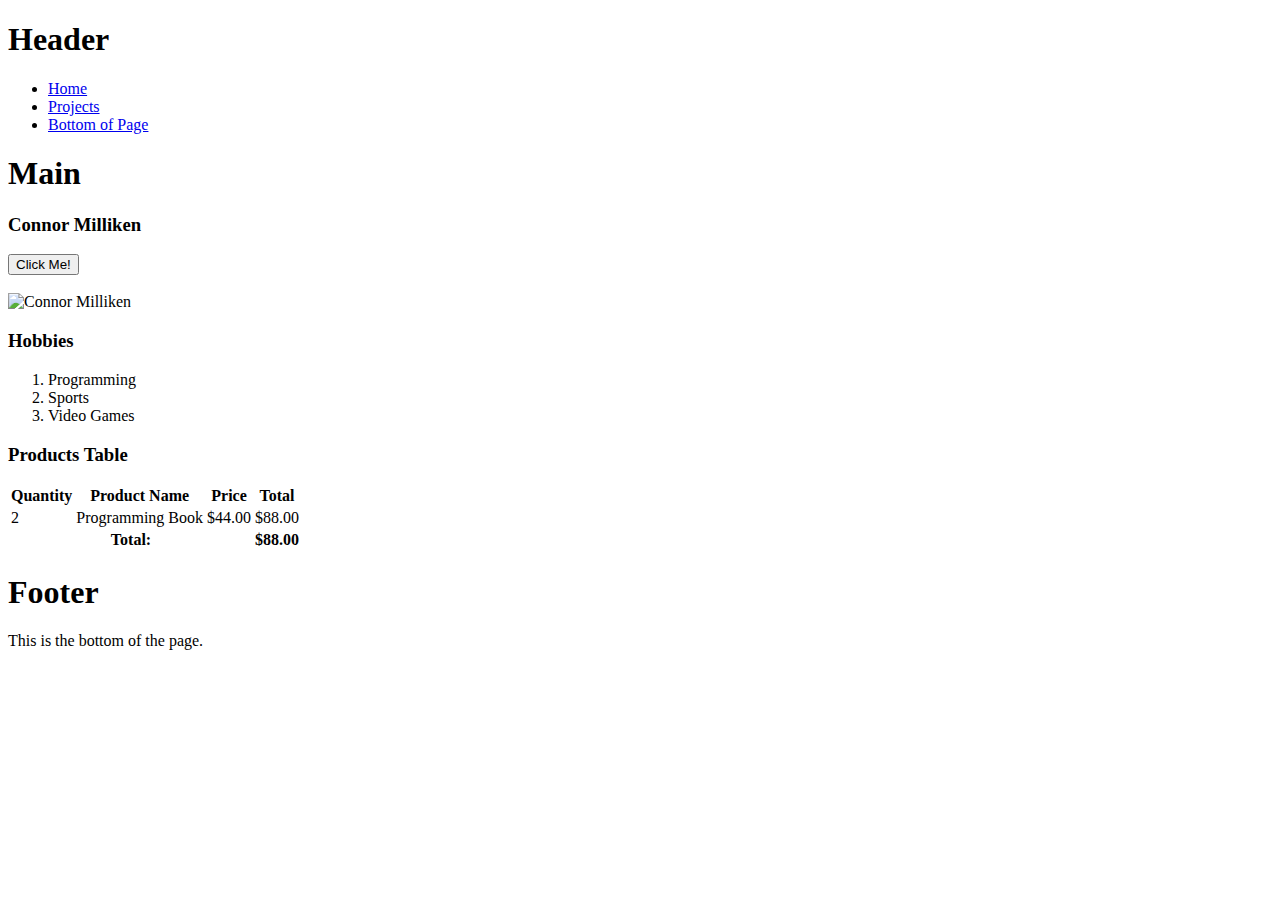
==== index.html @ a40a5ebc "Initial Commit" ====
<!DOCTYPE html>
<html lang="en" dir="ltr">
  <head>
    <meta charset="utf-8">
    <meta name="description" content="HTML & CSS Review for Python">
    <meta name="author" content="Connor Milliken">
    <meta name="keywords" content="HTML,CSS,Python,Prework,Coding,Temple">
    <meta name="viewport" content="width=device-width, initial-scale=1.0, user-scallable=yes">
    <title>Review - Home</title>
  </head>
  <body>
    <!-- this is an HTML comment -->
    <header>
      <h1>Header</h1>
      <nav>
        <ul>
          <li><a href="./index.html">Home</a></li>
          <li><a href="./pages/projects.html">Projects</a></li>
          <li><a href="#below">Bottom of Page</a></li>
        </ul>
      </nav>
    </header>

    <!-- start of main section, where we will display our hobbies, a list of products, and an image -->
    <main>
      <h1>Main</h1>

      <div id="personal">
        <h3>Connor Milliken</h3>
        <button onClick="alert('Hello')">Click Me!</button>
        <br/>
        <br/>
        <img src="http://placehold.it/250x250" alt="Connor Milliken" />
      </div> <!-- end personal section -->

      <div id="hobbies">
        <h3>Hobbies</h3>
        <ol>
          <li>Programming</li>
          <li>Sports</li>
          <li>Video Games</li>
        </ol>
      </div> <!-- ends hobbies section -->

      <div id="products">
        <h3>Products Table</h3>
        <table>
          <thead>
            <tr>
              <th>Quantity</th>
              <th>Product Name</th>
              <th>Price</th>
              <th>Total</th>
            </tr>
          </thead>
          <tbody>
            <tr>
              <td>2</td>
              <td>Programming Book</td>
              <td>$44.00</td>
              <td>$88.00</td>
            </tr>
          </tbody>
          <tfoot>
            <tr>
              <th colSpan="3">Total:</th>
              <th>$88.00</th>
            </tr>
          </tfoot>
        </table>
      </div> <!-- end products table section -->
    </main>

    <footer>
      <h1>Footer</h1>
      <p id="below">This is the bottom of the page.</p>
    </footer>
  </body>
</html>
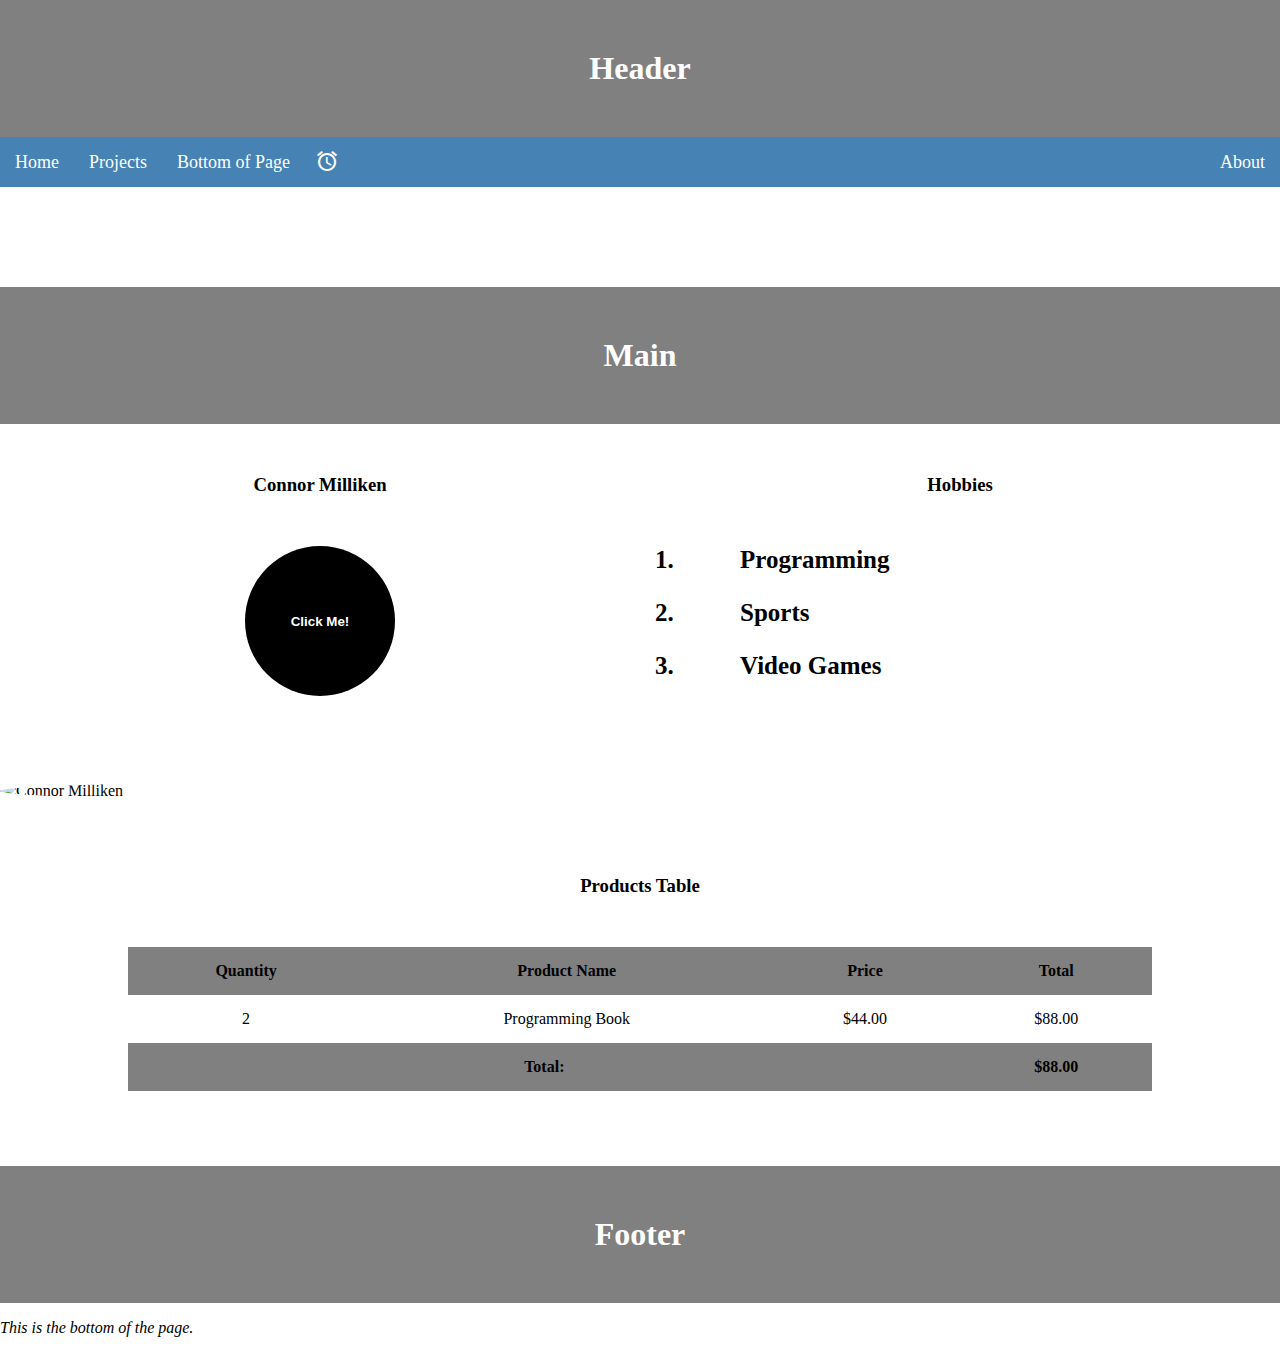
==== commit 55b8c416: "completed" ====
--- a/index.html
+++ b/index.html
@@ -7,6 +7,11 @@
     <meta name="keywords" content="HTML,CSS,Python,Prework,Coding,Temple">
     <meta name="viewport" content="width=device-width, initial-scale=1.0, user-scallable=yes">
     <title>Review - Home</title>
+
+    <link rel="stylesheet" href="https://fonts.googleapis.com/icon?family=Material+Icons">
+
+    <!-- attach own css -->
+    <link rel="stylesheet" href="./css/main.css">
   </head>
   <body>
     <!-- this is an HTML comment -->
@@ -17,6 +22,8 @@
           <li><a href="./index.html">Home</a></li>
           <li><a href="./pages/projects.html">Projects</a></li>
           <li><a href="#below">Bottom of Page</a></li>
+          <li><span class="material-icons">alarm</span></li>
+          <li class="pull-right"><a href="#">About</a></li>
         </ul>
       </nav>
     </header>
@@ -25,22 +32,23 @@
     <main>
       <h1>Main</h1>
 
-      <div id="personal">
-        <h3>Connor Milliken</h3>
-        <button onClick="alert('Hello')">Click Me!</button>
-        <br/>
-        <br/>
-        <img src="http://placehold.it/250x250" alt="Connor Milliken" />
-      </div> <!-- end personal section -->
+      <div>
+        <div id="personal">
+          <h3>Connor Milliken</h3>
+          <button onClick="alert('Hello')">Click Me!</button>
+          <br/>
+          <br/>
+          <img src="http://placehold.it/250x250" alt="Connor Milliken" />
+        </div> <!-- end personal section -->
 
-      <div id="hobbies">
-        <h3>Hobbies</h3>
-        <ol>
-          <li>Programming</li>
-          <li>Sports</li>
-          <li>Video Games</li>
-        </ol>
-      </div> <!-- ends hobbies section -->
+        <div id="hobbies">
+          <h3>Hobbies</h3>
+          <ol>
+            <li>Programming</li>
+            <li>Sports</li>
+            <li>Video Games</li>
+          </ol>
+        </div> <!-- ends hobbies section -->
 
       <div id="products">
         <h3>Products Table</h3>
--- a/css/main.css
+++ b/css/main.css
@@ -0,0 +1,132 @@
+body {
+  padding: 0px;
+  margin: 0px;
+}
+
+h1 {
+  text-align: center;
+  color: white;
+  padding: 50px;
+  margin: 0px;
+  background-color: grey;
+}
+
+nav {
+  background-color: steelblue;
+  height: 50px;
+}
+
+nav ul {
+  margin: 0px;
+  padding: 0px;
+  list-style-type: none;
+}
+
+nav ul li {
+  float: left;
+  padding: 15px;
+}
+
+nav ul li:hover {
+  background-color: black;
+  cursor: pointer;
+}
+
+nav ul li a {
+  font-size: 18px;
+  text-decoration: none;
+  color: white;
+}
+
+.pull-right {
+  float: right;
+}
+
+nav ul li:nth-child(4) {
+  padding: 10px;
+  color: white;
+}
+
+.material-icons {
+  padding-top: 2px;
+}
+
+main {
+  margin-top: 100px;
+  display: block;
+}
+
+#personal, #hobbies {
+  float: left;
+  width: 50%;
+  height: 100%;
+}
+
+#products {
+  float: left;
+  width: 100%;
+}
+
+h3 {
+  text-align: center;
+  margin: 50px auto;
+}
+
+button {
+  display: block;
+  margin: 25px auto;
+  width: 150px;
+  background-color: black;
+  border: 0px solid black;
+  border-radius: 100%;
+  height: 150px;
+  color: white;
+  font-weight: bold;
+}
+
+button:hover {
+  cursor: pointer;
+  background-color: rgba(0, 0, 0, 0.6);
+}
+
+#personal>img {
+  display: block;
+  margin: 25px auto;
+  border-radius: 100%;
+}
+
+ol>li {
+  margin-top: 25px;
+  font-size: 25px;
+  font-weight: bold;
+  font-family: fantasy;
+  padding-left: 10%;
+}
+
+footer {
+  display: block;
+  width: 100%;
+  margin-top: 50px;
+  float: left;
+}
+
+table {
+  margin: 25px auto;
+  width: 80vw;
+  /* border: 1px solid black; */
+  border-collapse: collapse;
+}
+
+table th {
+  background-color: grey;
+  padding: 15px;
+}
+
+table td {
+  padding: 15px;
+  text-align: center;
+}
+
+footer>p {
+  font-style: italic;
+}
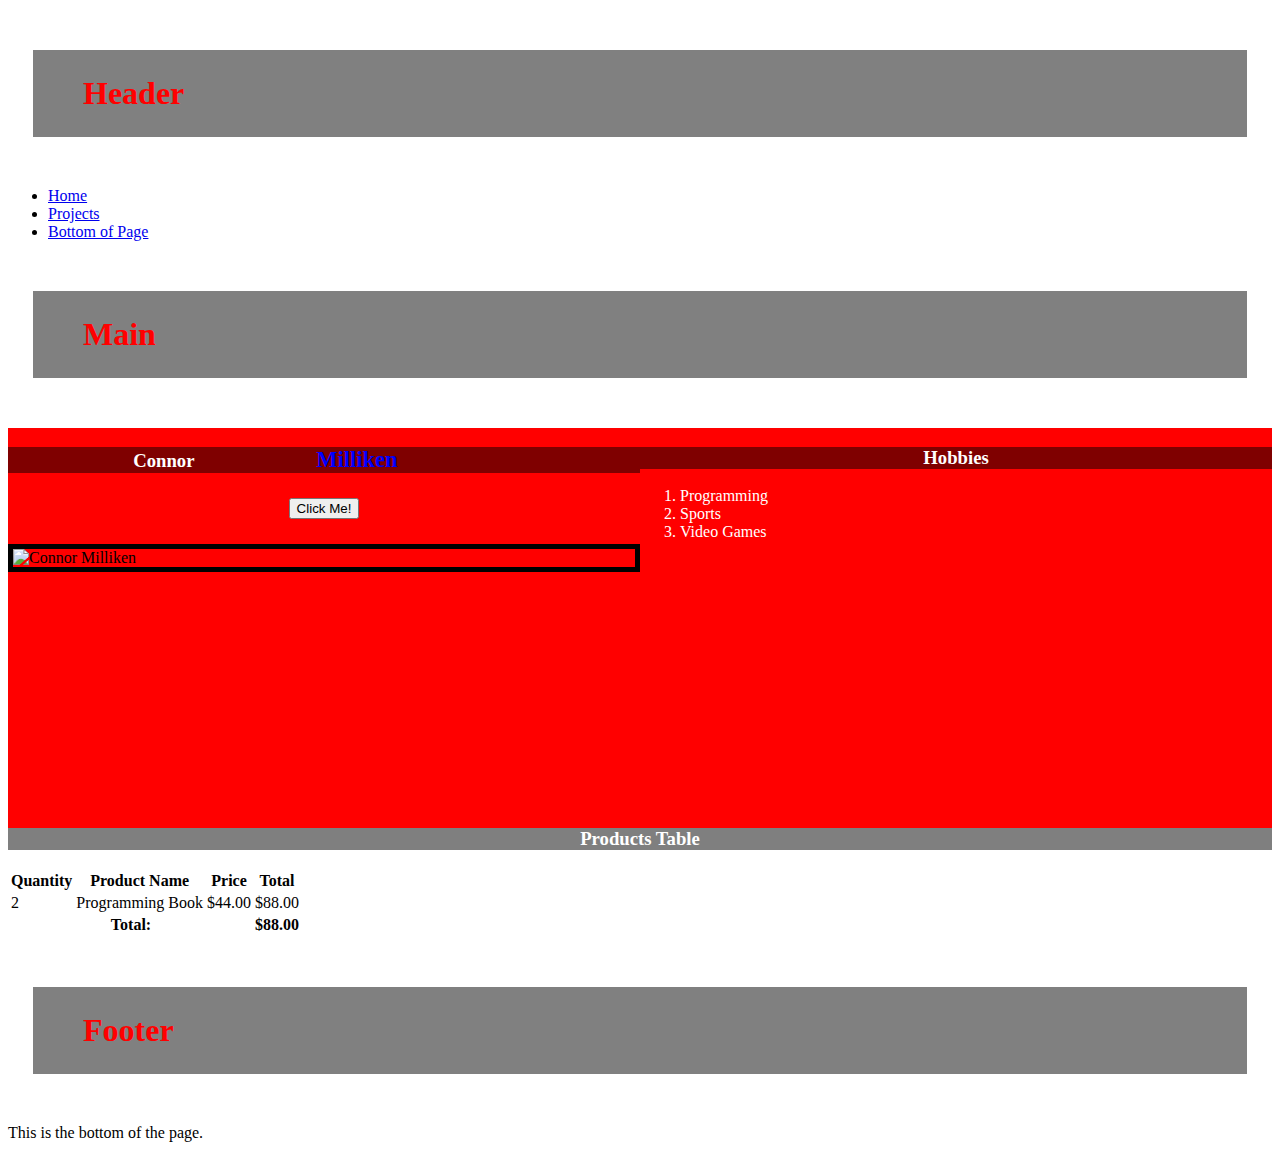
==== commit 0c4661e8: "Added Styles" ====
--- a/index.html
+++ b/index.html
@@ -8,9 +8,7 @@
     <meta name="viewport" content="width=device-width, initial-scale=1.0, user-scallable=yes">
     <title>Review - Home</title>
 
-    <link rel="stylesheet" href="https://fonts.googleapis.com/icon?family=Material+Icons">
-
-    <!-- attach own css -->
+    <!-- add own css -->
     <link rel="stylesheet" href="./css/main.css">
   </head>
   <body>
@@ -22,8 +20,6 @@
           <li><a href="./index.html">Home</a></li>
           <li><a href="./pages/projects.html">Projects</a></li>
           <li><a href="#below">Bottom of Page</a></li>
-          <li><span class="material-icons">alarm</span></li>
-          <li class="pull-right"><a href="#">About</a></li>
         </ul>
       </nav>
     </header>
@@ -32,30 +28,27 @@
     <main>
       <h1>Main</h1>
 
-      <div>
-        <div id="personal">
-          <h3>Connor Milliken</h3>
-          <button onClick="alert('Hello')">Click Me!</button>
-          <br/>
-          <br/>
-          <img src="http://placehold.it/250x250" alt="Connor Milliken" />
-        </div> <!-- end personal section -->
+      <div id="personal" class="bg-red">
+        <h3>Connor <span id="last_name">Milliken</span></h3>
+        <button onClick="alert('Hello')">Click Me!</button>
+        <img src="http://placehold.it/250x250" alt="Connor Milliken" />
+      </div> <!-- end personal section -->
 
-        <div id="hobbies">
-          <h3>Hobbies</h3>
-          <ol>
+      <div id="hobbies" class="bg-red">
+        <h3>Hobbies</h3>
+        <ol>
             <li>Programming</li>
             <li>Sports</li>
             <li>Video Games</li>
-          </ol>
-        </div> <!-- ends hobbies section -->
+        </ol>
+      </div> <!-- ends hobbies section -->
 
       <div id="products">
         <h3>Products Table</h3>
         <table>
           <thead>
             <tr>
-              <th>Quantity</th>
+              <th><span id="quantity">Quantity</span></th>
               <th>Product Name</th>
               <th>Price</th>
               <th>Total</th>
--- a/css/main.css
+++ b/css/main.css
@@ -1,132 +1,53 @@
-body {
-  padding: 0px;
-  margin: 0px;
+h1 {
+  color: red;
+  font-size: 32px;
+  margin: 50px 25px; /* top, right, bottom, left */
+  background-color: gray;
+  padding: 25px 50px;
 }
 
-h1 {
-  text-align: center;
-  color: white;
-  padding: 50px;
-  margin: 0px;
-  background-color: grey;
+#personal {
+  /* background-color: steelblue; */
 }
 
-nav {
-  background-color: steelblue;
-  height: 50px;
-}
-
-nav ul {
-  margin: 0px;
-  padding: 0px;
-  list-style-type: none;
-}
-
-nav ul li {
+.bg-red {
+  background-color: red;
+  height: 100vh;
+  max-height: 400px;
+  min-height: 200px;
+  width: 50%;
   float: left;
-  padding: 15px;
-}
-
-nav ul li:hover {
-  background-color: black;
-  cursor: pointer;
-}
-
-nav ul li a {
-  font-size: 18px;
-  text-decoration: none;
-  color: white;
-}
-
-.pull-right {
-  float: right;
-}
-
-nav ul li:nth-child(4) {
-  padding: 10px;
-  color: white;
-}
-
-.material-icons {
-  padding-top: 2px;
-}
-
-main {
-  margin-top: 100px;
-  display: block;
-}
-
-#personal, #hobbies {
-  float: left;
-  width: 50%;
-  height: 100%;
-}
-
-#products {
-  float: left;
-  width: 100%;
 }
 
 h3 {
+  background-color: rgba(0, 0, 0, 0.5);
+  color: white;
+  font-family: cursive;
   text-align: center;
-  margin: 50px auto;
 }
 
 button {
   display: block;
   margin: 25px auto;
-  width: 150px;
-  background-color: black;
-  border: 0px solid black;
-  border-radius: 100%;
-  height: 150px;
-  color: white;
-  font-weight: bold;
 }
 
-button:hover {
-  cursor: pointer;
-  background-color: rgba(0, 0, 0, 0.6);
+img {
+  display: block;
+  margin: 25px auto;
+  border: 5px solid black; /* width, style, color */
 }
 
-#personal>img {
-  display: block;
-  margin: 25px auto;
-  border-radius: 100%;
+#last_name {
+  display: inline-block;
+  width: 50%;
+  font-size: 120%;
+  color: blue;
 }
 
-ol>li {
-  margin-top: 25px;
-  font-size: 25px;
-  font-weight: bold;
-  font-family: fantasy;
-  padding-left: 10%;
+ol li {
+  color: white;
 }
 
-footer {
-  display: block;
-  width: 100%;
-  margin-top: 50px;
-  float: left;
+th[colSpan="3"] {
+  /* font-size: 250px; */
 }
-
-table {
-  margin: 25px auto;
-  width: 80vw;
-  /* border: 1px solid black; */
-  border-collapse: collapse;
-}
-
-table th {
-  background-color: grey;
-  padding: 15px;
-}
-
-table td {
-  padding: 15px;
-  text-align: center;
-}
-
-footer>p {
-  font-style: italic;
-}
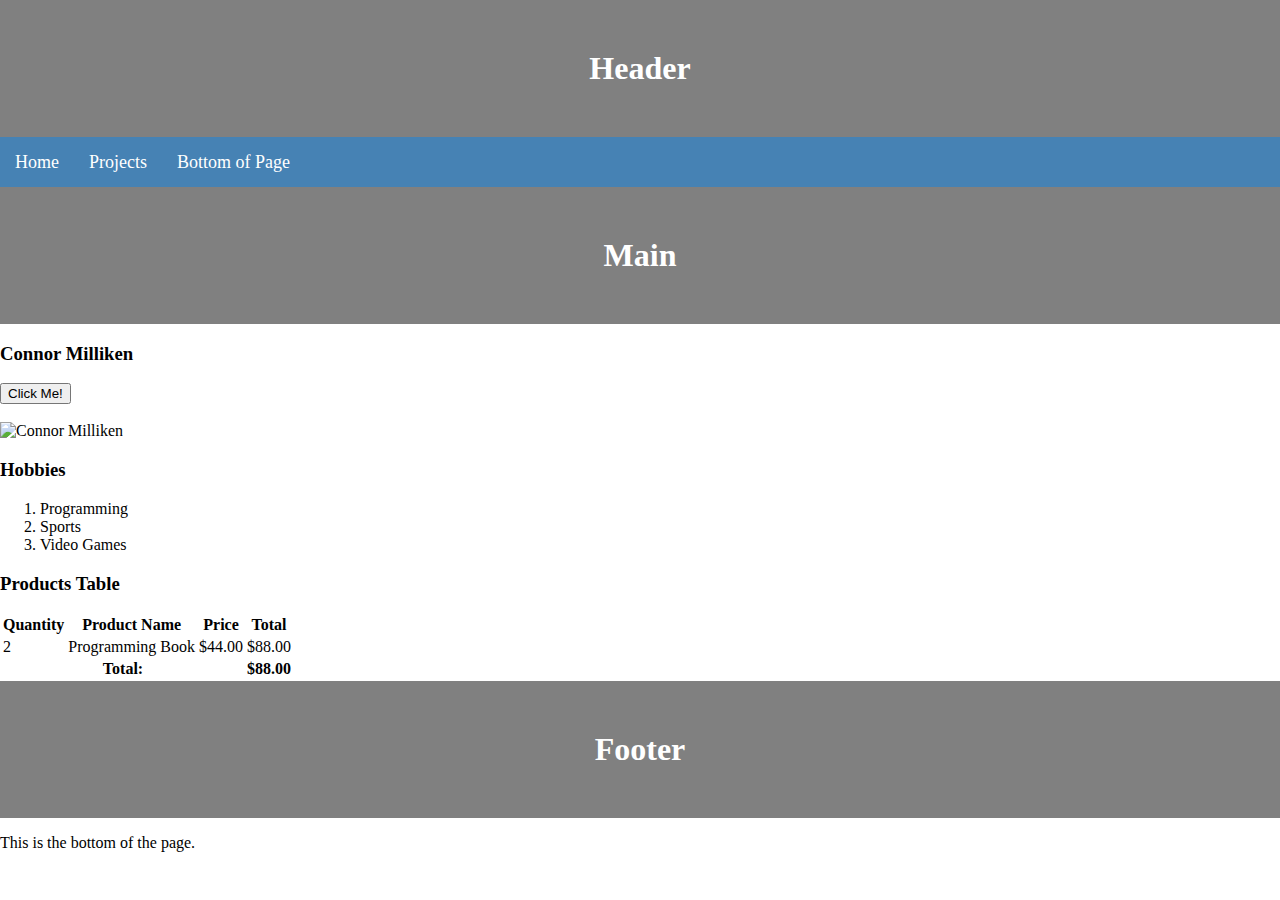
==== commit 8c10057b: "Changed style of h1 and nav" ====
--- a/index.html
+++ b/index.html
@@ -8,7 +8,7 @@
     <meta name="viewport" content="width=device-width, initial-scale=1.0, user-scallable=yes">
     <title>Review - Home</title>
 
-    <!-- add own css -->
+    <!-- attach own css -->
     <link rel="stylesheet" href="./css/main.css">
   </head>
   <body>
@@ -28,18 +28,20 @@
     <main>
       <h1>Main</h1>
 
-      <div id="personal" class="bg-red">
-        <h3>Connor <span id="last_name">Milliken</span></h3>
+      <div id="personal">
+        <h3>Connor Milliken</h3>
         <button onClick="alert('Hello')">Click Me!</button>
+        <br/>
+        <br/>
         <img src="http://placehold.it/250x250" alt="Connor Milliken" />
       </div> <!-- end personal section -->
 
-      <div id="hobbies" class="bg-red">
+      <div id="hobbies">
         <h3>Hobbies</h3>
         <ol>
-            <li>Programming</li>
-            <li>Sports</li>
-            <li>Video Games</li>
+          <li>Programming</li>
+          <li>Sports</li>
+          <li>Video Games</li>
         </ol>
       </div> <!-- ends hobbies section -->
 
@@ -48,7 +50,7 @@
         <table>
           <thead>
             <tr>
-              <th><span id="quantity">Quantity</span></th>
+              <th>Quantity</th>
               <th>Product Name</th>
               <th>Price</th>
               <th>Total</th>
--- a/css/main.css
+++ b/css/main.css
@@ -1,53 +1,39 @@
-h1 {
-  color: red;
-  font-size: 32px;
-  margin: 50px 25px; /* top, right, bottom, left */
-  background-color: gray;
-  padding: 25px 50px;
+body {
+  margin: 0px;
+  padding: 0px;
 }
 
-#personal {
-  /* background-color: steelblue; */
-}
-
-.bg-red {
-  background-color: red;
-  height: 100vh;
-  max-height: 400px;
-  min-height: 200px;
-  width: 50%;
-  float: left;
-}
-
-h3 {
-  background-color: rgba(0, 0, 0, 0.5);
-  color: white;
-  font-family: cursive;
+h1 {
   text-align: center;
-}
-
-button {
-  display: block;
-  margin: 25px auto;
-}
-
-img {
-  display: block;
-  margin: 25px auto;
-  border: 5px solid black; /* width, style, color */
-}
-
-#last_name {
-  display: inline-block;
-  width: 50%;
-  font-size: 120%;
-  color: blue;
-}
-
-ol li {
+  background-color: grey;
+  margin: 0px;
+  padding: 50px;
   color: white;
 }
 
-th[colSpan="3"] {
-  /* font-size: 250px; */
+nav {
+  background-color: steelblue;
+  height: 50px;
 }
+
+nav ul {
+  margin: 0px;
+  padding: 0px;
+  list-style-type: none;
+}
+
+nav ul li {
+  float: left;
+  padding: 15px;
+}
+
+nav ul li:hover {
+  background-color: black;
+  cursor: pointer;
+}
+
+nav ul li a {
+  font-size: 18px;
+  text-decoration: none;
+  color: white;
+}
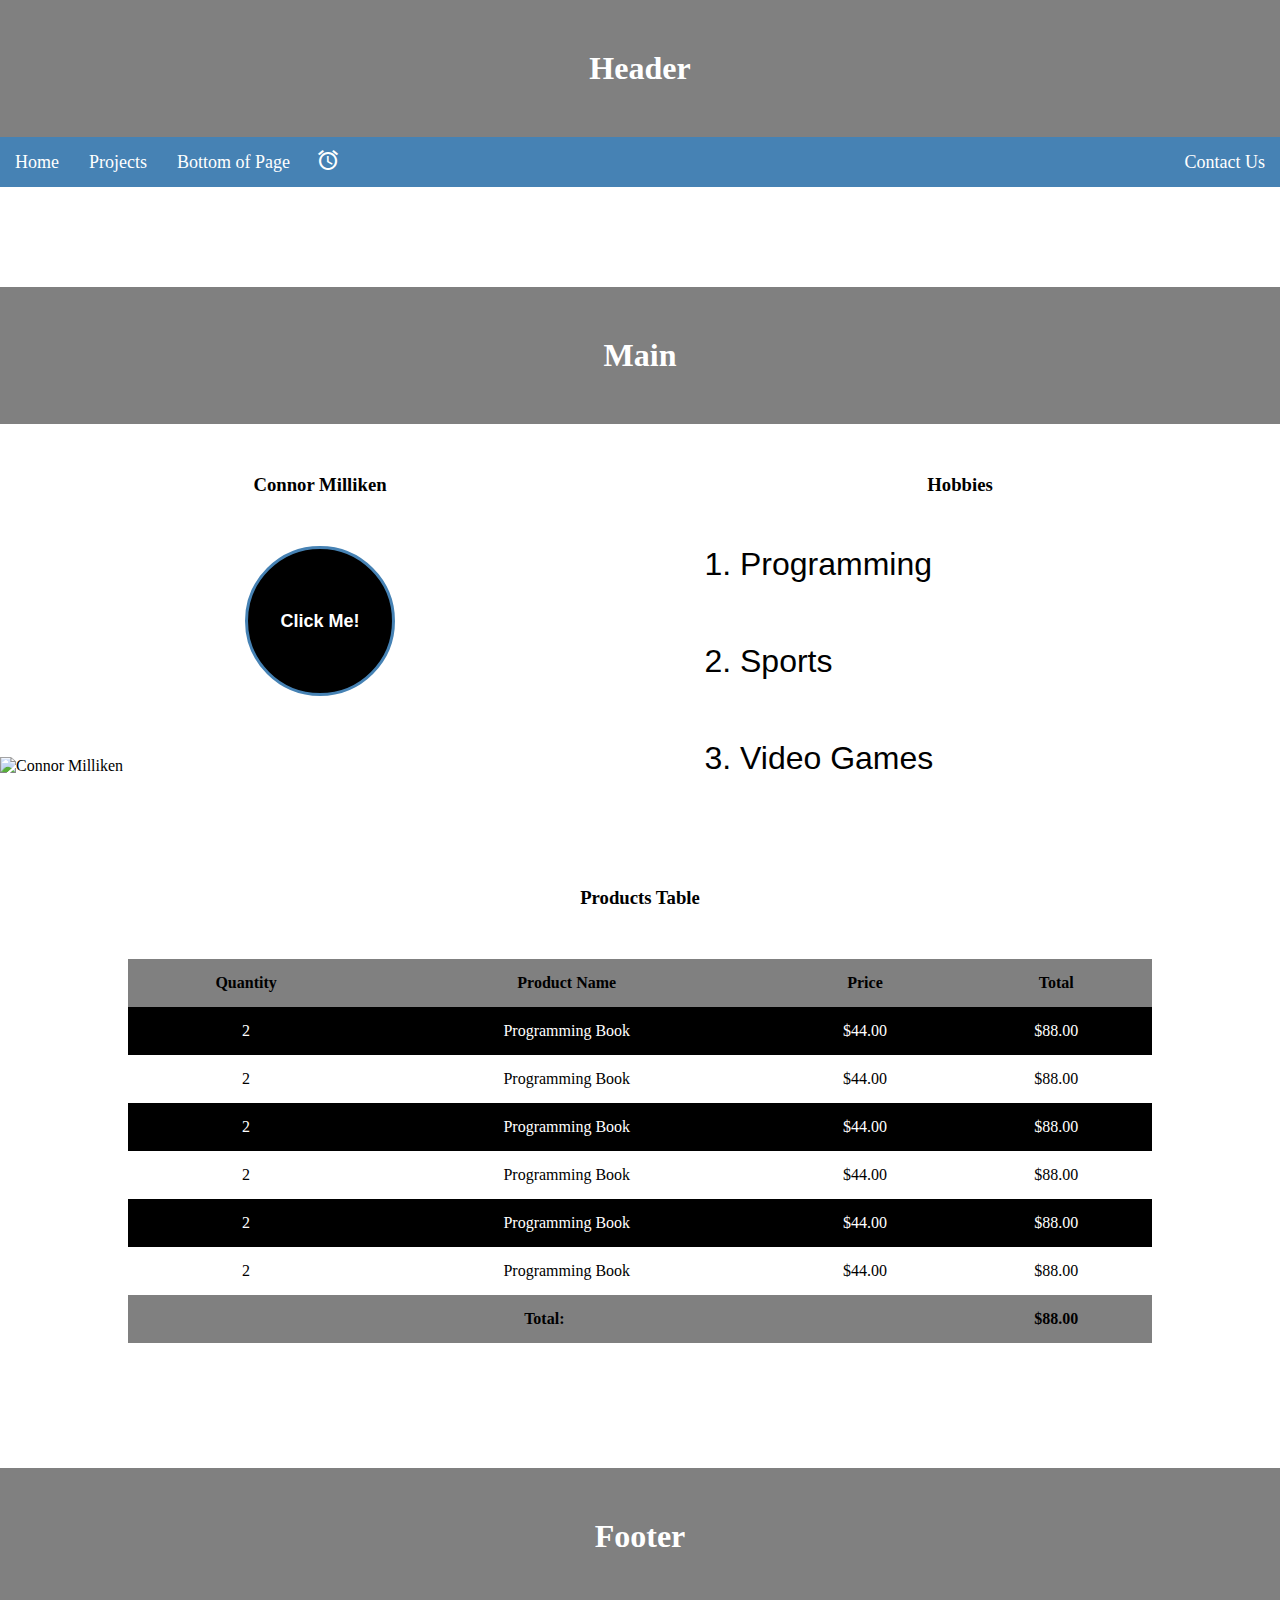
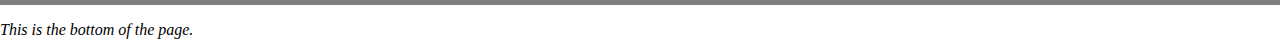
==== commit 199b553f: "Finished styling" ====
--- a/index.html
+++ b/index.html
@@ -7,6 +7,9 @@
     <meta name="keywords" content="HTML,CSS,Python,Prework,Coding,Temple">
     <meta name="viewport" content="width=device-width, initial-scale=1.0, user-scallable=yes">
     <title>Review - Home</title>
+
+    <!-- attach Google icons -->
+    <link rel="stylesheet" href="http://fonts.googleapis.com/icon?family=Material+Icons">
 
     <!-- attach own css -->
     <link rel="stylesheet" href="./css/main.css">
@@ -20,6 +23,8 @@
           <li><a href="./index.html">Home</a></li>
           <li><a href="./pages/projects.html">Projects</a></li>
           <li><a href="#below">Bottom of Page</a></li>
+          <li><i class="material-icons">alarm</i></li>
+          <li class="pull-right"><a href="#">Contact Us</a></li>
         </ul>
       </nav>
     </header>
@@ -63,6 +68,36 @@
               <td>$44.00</td>
               <td>$88.00</td>
             </tr>
+            <tr>
+              <td>2</td>
+              <td>Programming Book</td>
+              <td>$44.00</td>
+              <td>$88.00</td>
+            </tr>
+            <tr>
+              <td>2</td>
+              <td>Programming Book</td>
+              <td>$44.00</td>
+              <td>$88.00</td>
+            </tr>
+            <tr>
+              <td>2</td>
+              <td>Programming Book</td>
+              <td>$44.00</td>
+              <td>$88.00</td>
+            </tr>
+            <tr>
+              <td>2</td>
+              <td>Programming Book</td>
+              <td>$44.00</td>
+              <td>$88.00</td>
+            </tr>
+            <tr>
+              <td>2</td>
+              <td>Programming Book</td>
+              <td>$44.00</td>
+              <td>$88.00</td>
+            </tr>
           </tbody>
           <tfoot>
             <tr>
--- a/css/main.css
+++ b/css/main.css
@@ -10,6 +10,10 @@
   padding: 50px;
   color: white;
 }
+
+/******************************************
+Starts css for navbar
+******************************************/
 
 nav {
   background-color: steelblue;
@@ -37,3 +41,108 @@
   text-decoration: none;
   color: white;
 }
+
+nav ul li:nth-child(4) {
+  color: white;
+  padding: 11px;
+}
+
+.pull-right {
+  float: right;
+}
+
+/*****************************************
+ends css for navbar
+******************************************/
+
+/*****************************************
+start css for main section
+*******************************************/
+main {
+  margin-top: 100px;
+}
+
+#personal, #hobbies {
+  float: left;
+  width: 50%;
+  height: 100%;
+}
+
+#products, footer {
+  float: left;
+  width: 100%;
+}
+
+h3 {
+  text-align: center;
+  margin: 50px auto;
+}
+
+button {
+  display: block;
+  margin: 25px auto;
+  border: 3px solid steelblue;
+  background-color: black;
+  color: white;
+  height: 150px;
+  width: 150px;
+  border-radius: 100%;
+  font-size: 18px;
+  font-weight: bold;
+}
+
+button:hover {
+  cursor: pointer;
+  background-color: rgba(0, 0, 0, 0.7);
+}
+
+#personal>img {
+  display: block;
+  margin: 0px auto;
+}
+
+ol {
+  display: block;
+  margin: 25px auto;
+}
+
+ol>li {
+  font-family: sans-serif;
+  margin: 10%;
+  margin-top: 50px;
+  font-size: 200%;
+}
+
+table {
+  /* display: block; */
+  margin: 25px auto;
+  width: 80vw;
+  border-collapse: collapse;
+}
+
+table th {
+  background-color: grey;
+}
+
+table th, table td {
+  text-align: center;
+  padding: 15px;
+}
+
+table>tbody>tr:nth-child(odd) {
+  background-color: black;
+  color: white;
+}
+
+
+/*******************************************
+end css for main section
+*******************************************/
+
+footer {
+  margin-top: 100px;
+}
+
+footer>p {
+  font-style: italic;
+}
